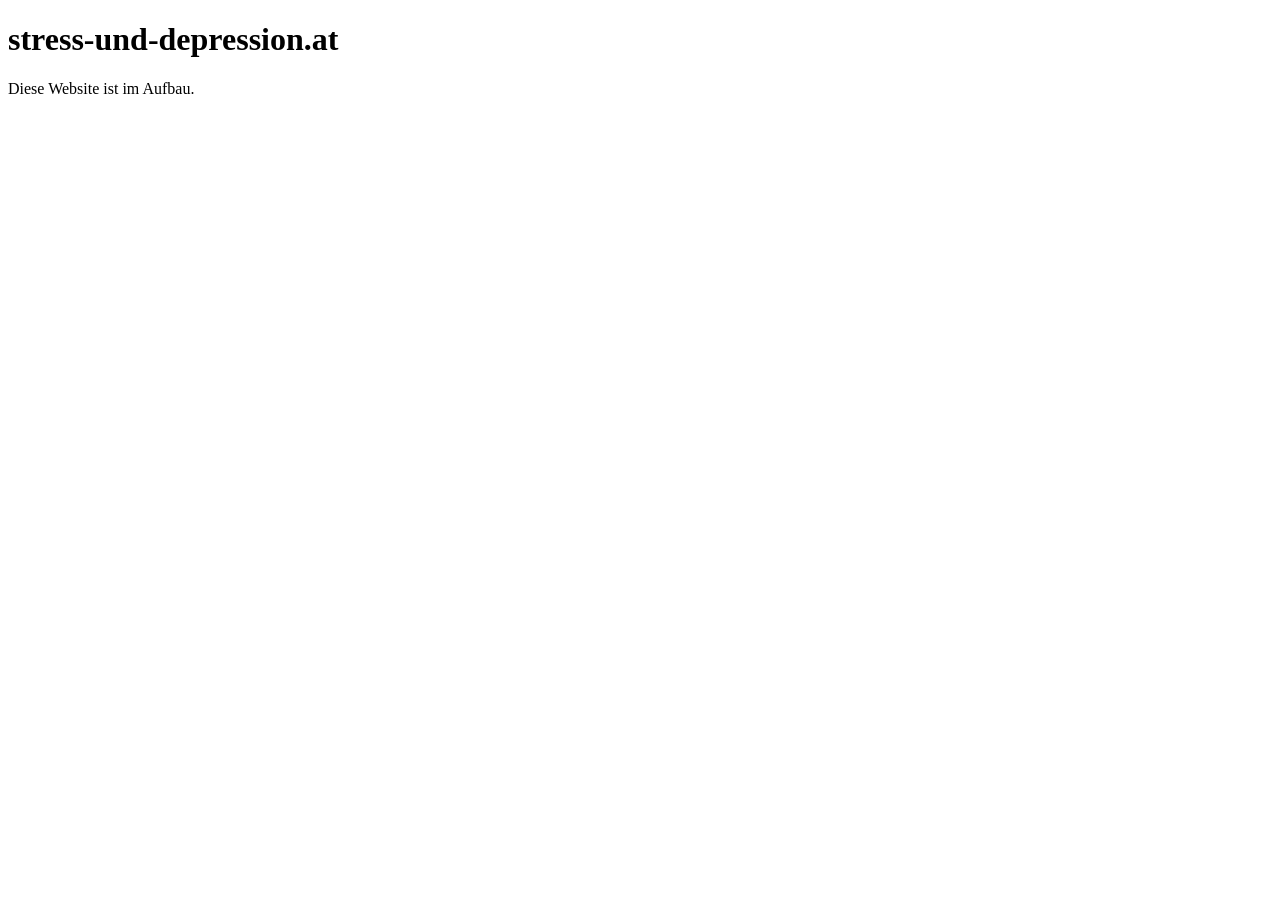
==== public/index.html @ d8fd5ec0 "Add Cloudflare hosting setup like wortfinder.app Worker with static assets on stress-und-depression." ====
<!doctype html>
<html lang="de">
<head>
  <meta charset="utf-8">
  <meta name="viewport" content="width=device-width, initial-scale=1">
  <title>Stress und Depression – Klinisch-psychologische Beratung</title>
  <meta name="robots" content="noindex">
  <link rel="stylesheet" href="/style.css">
</head>
<body>
  <main>
    <h1>stress-und-depression.at</h1>
    <p>Diese Website ist im Aufbau.</p>
  </main>
</body>
</html>
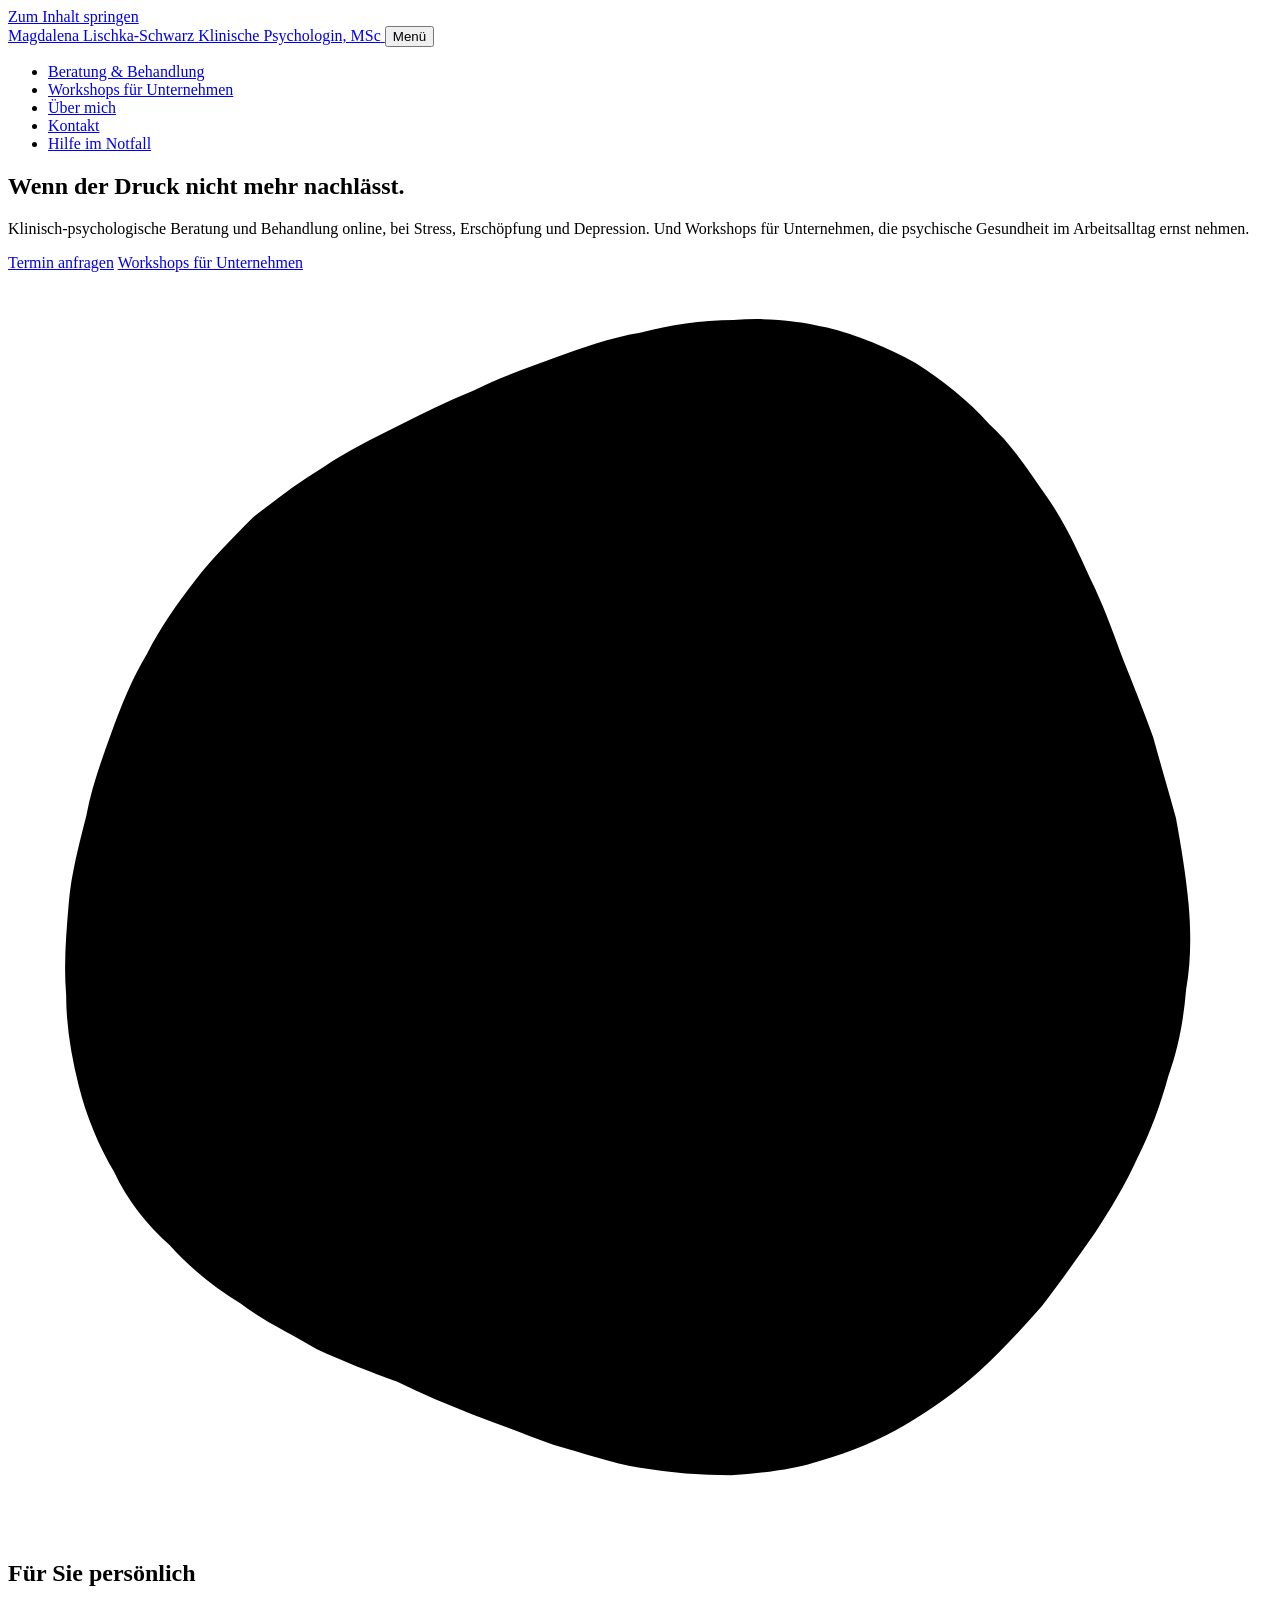
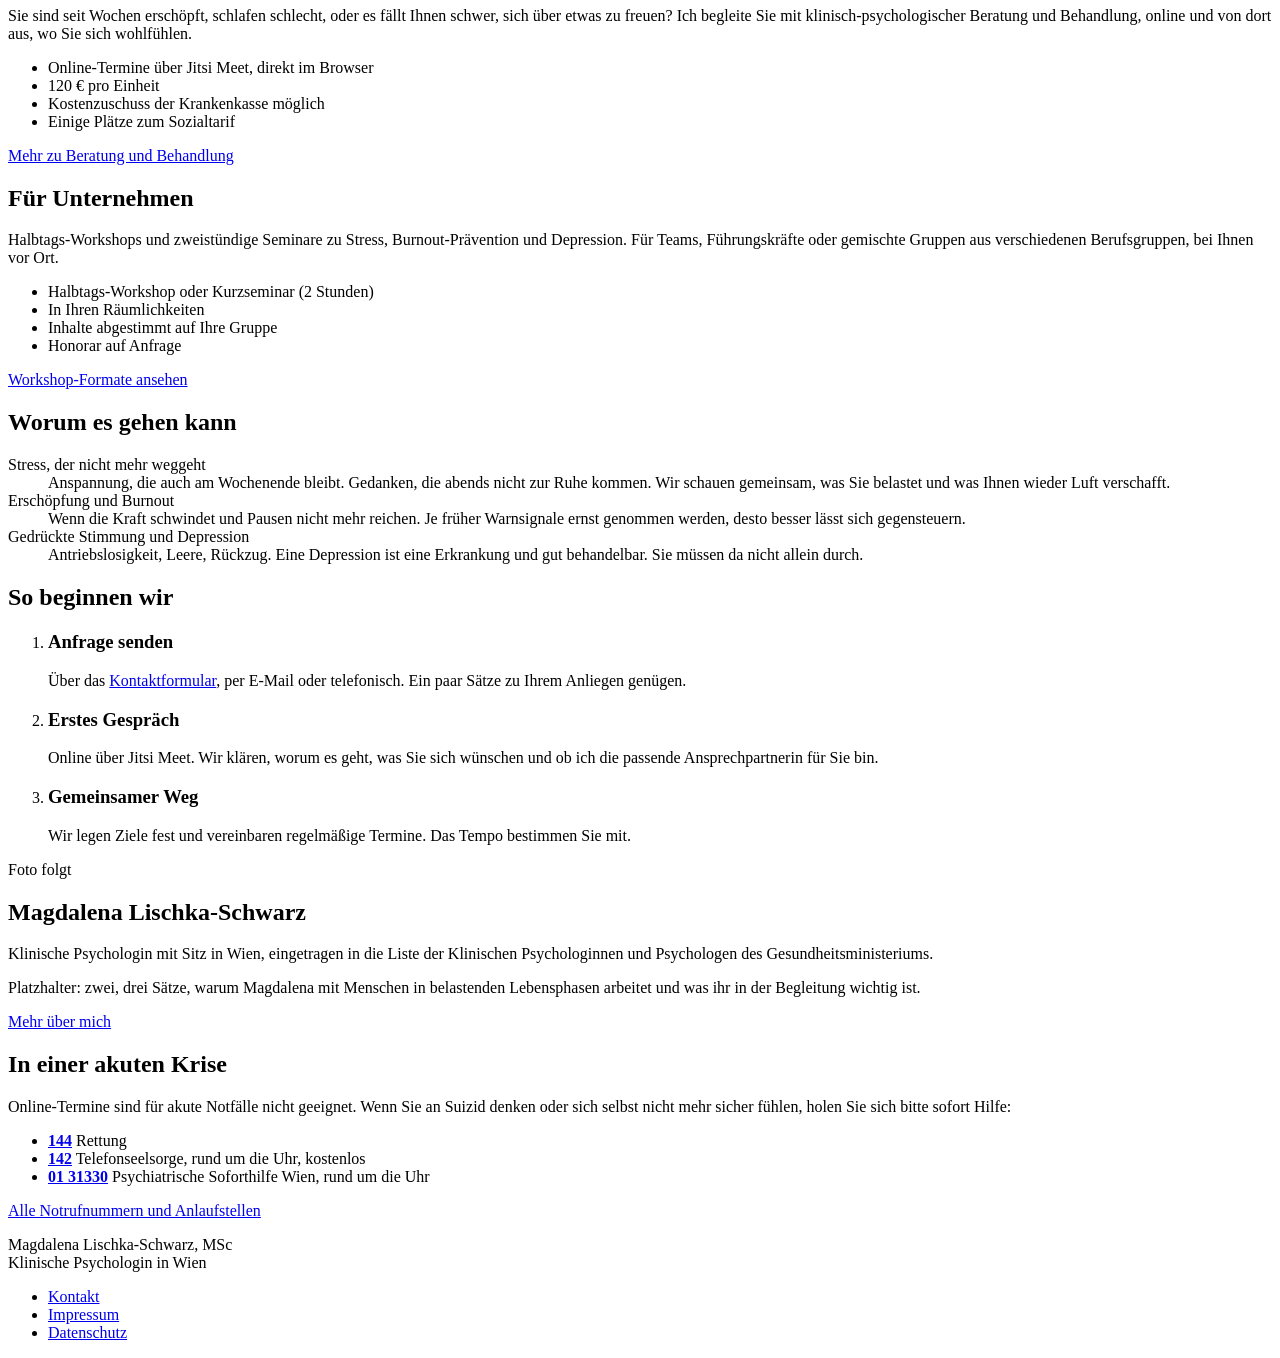
==== commit f7ec97c6: "Erste Demo-Version der Website Startseite, Beratung & Behandlung, Workshops, Über mich, Kontakt (For" ====
--- a/public/index.html
+++ b/public/index.html
@@ -1,16 +1,167 @@
 <!doctype html>
-<html lang="de">
+<html lang="de-AT">
 <head>
   <meta charset="utf-8">
   <meta name="viewport" content="width=device-width, initial-scale=1">
-  <title>Stress und Depression – Klinisch-psychologische Beratung</title>
+  <title>Magdalena Lischka-Schwarz, Klinische Psychologin in Wien</title>
+  <meta name="description" content="Klinisch-psychologische Beratung und Behandlung online bei Stress, Burnout und Depression. Workshops für Unternehmen in Wien.">
   <meta name="robots" content="noindex">
+  <meta name="theme-color" content="#eef2ec">
+  <link rel="preload" href="/fonts/literata.woff2" as="font" type="font/woff2" crossorigin>
+  <link rel="preload" href="/fonts/atkinson-hyperlegible-next.woff2" as="font" type="font/woff2" crossorigin>
   <link rel="stylesheet" href="/style.css">
+  <script src="/site.js"></script>
 </head>
 <body>
-  <main>
-    <h1>stress-und-depression.at</h1>
-    <p>Diese Website ist im Aufbau.</p>
+  <a class="skip" href="#inhalt">Zum Inhalt springen</a>
+  <header class="site-header">
+    <div class="wrap header-inner">
+      <a class="wordmark" href="/" aria-current="page">
+        <span class="wordmark-name">Magdalena Lischka-Schwarz</span>
+        <span class="wordmark-role">Klinische Psychologin, MSc</span>
+      </a>
+      <button class="nav-toggle" type="button" aria-expanded="false" aria-controls="hauptmenue">Menü</button>
+      <nav class="site-nav" id="hauptmenue" aria-label="Hauptmenü">
+        <ul>
+        <li><a href="/beratung-behandlung">Beratung &amp; Behandlung</a></li>
+        <li><a href="/workshops">Workshops für Unternehmen</a></li>
+        <li><a href="/ueber-mich">Über mich</a></li>
+        <li><a href="/kontakt">Kontakt</a></li>
+          <li><a class="nav-notfall" href="/notfall">Hilfe im Notfall</a></li>
+        </ul>
+      </nav>
+    </div>
+  </header>
+  <main id="inhalt">
+
+    <section class="hero">
+      <div class="wrap hero-grid">
+        <div class="hero-text">
+          <h1>Wenn der Druck nicht mehr nachlässt.</h1>
+          <p class="lead">Klinisch-psychologische Beratung und Behandlung online, bei Stress, Erschöpfung und Depression. Und Workshops für Unternehmen, die psychische Gesundheit im Arbeitsalltag ernst nehmen.</p>
+          <div class="actions">
+            <a class="button" href="/kontakt">Termin anfragen</a>
+            <a class="button button-quiet" href="/workshops">Workshops für Unternehmen</a>
+          </div>
+        </div>
+      <svg class="hero-rings" viewBox="0 0 500 500" aria-hidden="true" focusable="false">
+        <circle class="ring-core" cx="250" cy="250" r="26"/>
+        <path class="ring ring-0" d="M285 250C285 252 285 254 284 255C284 257 283 259 282 261C282 262 281 264 280 265C279 267 278 268 277 269C275 271 274 272 273 273C272 274 271 275 269 277C268 278 267 279 265 280C264 281 262 282 261 282C259 283 257 284 255 284C254 285 252 285 250 285C248 285 246 285 245 285C243 284 241 284 239 283C238 283 236 282 234 281C233 280 231 279 230 278C228 277 227 276 226 274C224 273 223 272 222 270C221 269 220 267 220 265C219 264 219 262 218 260C218 259 218 257 218 255C217 253 217 252 217 250C217 248 218 247 218 245C218 243 218 241 218 240C219 238 219 236 220 235C220 233 221 231 222 230C223 228 224 226 225 225C226 224 228 223 229 222C231 221 233 220 234 219C236 218 238 218 239 218C241 217 243 217 245 217C246 216 248 216 250 216C252 216 254 217 255 217C257 217 259 217 260 218C262 218 264 219 265 220C267 221 268 222 270 223C271 224 273 225 274 226C275 227 276 229 277 230C278 232 279 233 280 235C281 236 282 238 283 239C283 241 284 243 284 245C285 246 285 248 285 250Z"/>
+        <path class="ring ring-1" d="M306 250C306 253 306 256 305 259C305 262 304 265 303 267C302 270 301 273 300 276C299 278 297 281 296 283C294 285 292 288 290 290C287 291 285 293 282 295C280 296 277 297 274 298C272 299 269 299 266 300C264 300 261 301 258 301C255 301 253 302 250 302C247 302 245 302 242 302C239 302 236 302 233 302C230 302 227 301 224 300C222 299 219 298 216 296C214 295 211 293 209 291C207 289 205 286 204 284C202 281 201 278 200 276C199 273 198 270 197 267C196 264 196 261 196 259C195 256 195 253 195 250C195 247 196 244 196 241C197 239 197 236 198 233C199 231 201 228 202 226C204 223 205 221 207 219C209 217 210 214 212 212C214 210 216 208 218 206C220 205 223 203 225 201C227 199 230 198 233 197C235 195 238 194 241 194C244 193 247 193 250 193C253 193 256 194 259 194C262 195 264 196 267 198C270 199 272 201 274 202C277 204 279 205 281 207C283 209 286 211 288 212C290 214 292 216 294 218C295 220 297 223 299 225C300 228 302 230 303 233C304 235 305 238 305 241C306 244 306 247 306 250Z"/>
+        <path class="ring ring-2" d="M327 250C327 254 327 258 327 262C326 266 325 270 324 274C323 278 322 282 320 286C318 289 316 293 314 297C312 300 309 303 306 306C303 309 299 311 296 313C292 315 288 317 285 318C281 319 277 320 273 320C269 321 265 321 261 321C257 322 254 322 250 322C246 322 242 322 239 322C235 322 231 322 227 321C223 320 219 320 215 318C211 317 207 315 204 313C201 311 197 308 194 306C192 303 189 299 187 296C185 292 183 289 182 285C180 281 179 277 178 273C177 270 176 266 176 262C175 258 175 254 175 250C175 246 175 242 175 238C176 234 177 230 178 227C180 223 181 219 183 216C185 212 187 209 190 206C192 203 194 200 197 197C200 194 203 192 206 189C209 186 212 184 215 181C218 179 222 177 226 175C229 173 233 172 237 171C242 170 246 170 250 170C254 170 258 171 262 173C266 174 270 176 273 178C277 180 280 182 283 185C287 187 289 189 292 192C295 194 298 197 301 199C303 202 306 205 309 207C311 210 314 213 316 216C318 220 320 223 322 227C323 230 325 234 326 238C327 242 327 246 327 250Z"/>
+        <path class="ring ring-3" d="M350 250C350 255 349 261 348 266C347 271 345 276 343 280C341 285 338 289 335 293C332 298 329 301 326 305C322 309 319 312 316 316C312 319 309 322 305 326C301 329 298 332 294 335C289 338 285 341 280 344C276 346 271 348 266 350C261 351 255 352 250 351C245 351 239 351 234 349C229 348 224 346 220 343C215 341 211 338 206 336C202 333 198 330 194 326C191 323 187 320 184 316C180 313 177 309 174 305C171 301 168 297 166 293C163 289 161 284 160 279C158 275 157 270 156 265C155 260 155 255 155 250C154 245 154 240 155 235C155 230 156 225 156 220C157 214 158 209 160 204C162 199 164 194 167 190C170 185 173 181 177 177C181 173 185 170 190 167C195 165 200 163 205 162C210 160 215 160 220 159C226 159 231 159 236 159C240 159 245 159 250 159C255 159 260 159 264 160C269 160 274 160 279 161C284 162 289 163 293 165C298 167 303 169 307 171C311 174 316 177 319 181C323 184 326 188 329 192C333 196 335 201 338 205C340 210 342 215 344 219C346 224 347 229 348 234C349 240 350 245 350 250Z"/>
+        <path class="ring ring-4" d="M369 250C369 256 368 262 367 269C366 275 365 281 363 287C361 292 358 298 355 304C352 309 348 314 345 319C341 323 336 328 332 332C327 336 322 339 317 342C312 346 307 349 302 352C297 355 292 358 286 361C280 363 275 366 269 368C263 370 256 372 250 372C244 373 237 373 231 372C224 371 218 369 212 367C206 364 201 361 196 357C190 353 186 349 182 344C177 340 174 335 170 330C166 325 163 321 160 316C156 311 153 306 150 301C147 296 144 291 141 285C138 280 136 274 134 268C133 262 131 256 131 250C130 244 131 237 131 231C132 225 134 219 135 213C137 207 139 201 142 195C145 189 148 184 151 178C155 173 159 168 163 163C167 158 172 154 178 150C183 147 189 144 195 141C201 139 207 138 213 137C219 136 226 136 232 136C238 136 244 137 250 138C256 139 261 141 267 142C273 143 278 144 284 145C290 147 295 148 301 149C307 151 313 153 319 155C324 158 330 161 335 165C340 168 345 173 349 178C353 183 357 188 360 194C362 200 364 206 366 212C367 219 368 225 369 231C369 237 369 244 369 250Z"/>
+        <path class="ring ring-5" d="M392 250C392 257 391 265 390 272C389 279 387 287 385 294C382 301 380 308 376 314C373 321 369 328 365 333C360 339 355 345 349 349C344 354 337 358 331 362C325 365 318 368 311 370C305 373 298 375 291 377C284 379 278 381 271 382C264 384 257 386 250 387C243 388 235 389 228 389C221 389 213 389 205 387C198 386 190 384 184 380C177 377 170 372 165 367C159 362 154 356 150 350C145 344 142 337 139 331C135 324 133 318 130 311C128 304 126 298 124 291C122 284 120 278 118 271C117 264 116 257 115 250C115 243 115 236 115 229C116 222 117 214 119 208C121 201 124 194 127 187C130 181 133 174 137 168C141 162 145 156 150 150C155 144 160 139 165 134C171 128 177 123 183 119C190 115 197 112 204 110C212 107 219 106 227 105C235 105 243 106 250 107C257 109 265 112 271 114C278 117 285 121 291 124C297 127 303 131 309 134C315 138 321 141 326 145C332 149 338 152 344 156C349 160 355 165 360 170C366 175 371 180 375 186C379 193 382 199 385 206C388 213 389 220 391 228C392 235 392 243 392 250Z"/>
+        <path class="ring ring-6" d="M409 250C407 258 405 266 403 274C400 282 397 289 394 297C391 304 389 312 385 319C382 326 379 334 376 341C372 349 368 356 364 364C359 371 354 378 348 384C341 390 334 396 327 401C319 405 311 409 302 411C294 414 285 415 276 415C267 416 259 415 250 414C241 412 233 410 225 408C217 406 209 403 201 400C194 397 186 394 179 390C172 386 165 381 158 376C152 371 146 365 141 359C135 353 130 347 126 340C122 333 118 326 114 319C111 312 108 305 105 297C102 290 99 282 96 274C94 267 91 258 89 250C88 242 86 233 86 224C86 215 86 206 88 197C90 189 93 180 97 172C102 165 107 157 114 151C120 145 127 139 134 134C141 129 149 126 157 122C164 118 172 115 180 112C187 109 195 106 203 104C210 101 218 99 226 97C234 95 242 94 250 93C258 92 267 92 275 93C283 94 291 95 299 98C307 100 315 104 323 107C330 111 337 116 344 120C351 125 358 131 364 136C370 142 376 148 381 155C387 161 392 168 396 176C400 183 404 191 406 199C408 207 410 216 410 225C411 233 410 242 409 250Z"/>
+        <path class="ring ring-7" d="M433 250C434 260 436 270 436 279C436 289 435 300 433 309C431 319 427 329 422 338C417 346 411 355 404 362C397 369 389 375 380 380C372 386 363 390 354 394C346 397 337 400 328 403C319 406 311 409 302 411C294 414 285 416 277 418C268 421 259 423 250 424C241 425 232 425 222 425C213 425 204 423 194 421C185 419 176 416 168 412C159 408 151 403 143 398C135 393 127 387 120 380C112 374 105 367 99 360C92 353 86 345 81 336C76 327 72 318 69 309C66 299 64 289 64 280C63 270 64 260 66 250C67 240 71 231 74 222C77 213 81 205 85 197C89 188 94 180 98 173C102 165 106 157 111 149C115 141 120 133 125 125C131 118 136 110 143 103C150 96 157 89 165 84C174 79 183 75 192 72C201 68 211 67 221 66C231 65 240 66 250 67C260 68 269 69 278 72C287 74 296 77 305 80C314 83 323 87 331 91C339 95 348 100 355 105C363 111 370 117 376 124C383 130 389 138 394 146C399 153 403 162 407 170C411 178 415 187 418 196C421 204 424 213 426 222C429 231 431 240 433 250Z"/>
+        <path class="ring ring-8" d="M464 250C466 261 466 273 464 284C463 295 459 306 454 316C450 327 443 336 436 345C430 354 421 361 413 369C405 376 397 382 388 388C380 394 372 400 363 406C354 411 346 416 337 421C328 426 319 430 310 434C300 438 291 441 281 443C271 445 260 447 250 447C240 448 229 447 219 446C209 445 198 443 188 440C178 438 168 434 158 431C148 427 138 423 128 418C119 412 109 406 101 399C92 392 84 384 77 376C70 367 65 357 60 347C56 336 54 325 52 314C50 303 51 292 51 282C52 271 53 260 55 250C57 240 59 230 61 220C63 210 65 200 67 191C70 181 72 171 75 161C78 151 82 141 87 131C92 122 97 112 104 104C111 96 119 88 128 82C136 75 146 70 156 65C166 61 176 58 187 55C197 53 208 51 218 50C229 49 239 48 250 49C261 49 271 50 281 51C292 53 302 55 312 59C322 62 332 67 341 72C350 77 358 84 366 90C374 97 381 105 388 112C394 120 401 128 407 136C413 144 419 152 425 161C430 170 436 178 441 188C447 197 452 207 456 217C460 228 463 239 464 250Z"/>
+        <path class="ring ring-9" d="M467 250C468 261 468 273 466 284C465 296 463 307 459 318C456 329 452 340 447 350C442 361 436 371 430 380C423 390 416 400 409 409C401 418 393 427 384 435C375 443 365 450 355 456C345 462 333 467 322 470C310 474 298 475 286 476C274 476 262 475 250 473C238 471 227 467 216 464C205 460 195 456 184 452C174 448 164 444 154 439C143 435 133 431 122 426C112 420 101 415 92 408C82 402 72 394 64 385C55 377 47 367 42 356C36 346 31 334 28 322C25 310 23 298 23 286C22 274 23 262 24 250C25 238 28 227 31 215C33 204 37 193 41 182C45 171 49 161 55 151C60 141 67 131 74 122C81 113 89 105 97 97C106 90 115 83 125 77C134 71 144 66 154 61C164 56 174 51 184 47C194 42 205 38 216 34C227 30 238 26 250 24C262 21 274 19 287 19C299 18 312 19 324 22C336 25 348 30 359 36C370 43 380 51 388 60C397 68 404 79 411 89C418 99 423 110 428 121C433 131 437 142 441 153C445 163 449 173 453 184C456 195 459 205 462 216C464 227 466 239 467 250Z"/>
+      </svg>
+      </div>
+    </section>
+
+    <section class="paths" aria-label="Angebote">
+      <div class="wrap paths-grid">
+        <article class="path path-private">
+          <h2>Für Sie persönlich</h2>
+          <p>Sie sind seit Wochen erschöpft, schlafen schlecht, oder es fällt Ihnen schwer, sich über etwas zu freuen? Ich begleite Sie mit klinisch-psychologischer Beratung und Behandlung, online und von dort aus, wo Sie sich wohlfühlen.</p>
+          <ul class="facts">
+            <li>Online-Termine über Jitsi Meet, direkt im Browser</li>
+            <li>120&nbsp;€ pro Einheit</li>
+            <li>Kostenzuschuss der Krankenkasse möglich</li>
+            <li>Einige Plätze zum Sozialtarif</li>
+          </ul>
+          <a class="text-link" href="/beratung-behandlung">Mehr zu Beratung und Behandlung</a>
+        </article>
+        <article class="path path-company">
+          <h2>Für Unternehmen</h2>
+          <p>Halbtags-Workshops und zweistündige Seminare zu Stress, Burnout-Prävention und Depression. Für Teams, Führungskräfte oder gemischte Gruppen aus verschiedenen Berufsgruppen, bei Ihnen vor Ort.</p>
+          <ul class="facts">
+            <li>Halbtags-Workshop oder Kurzseminar (2 Stunden)</li>
+            <li>In Ihren Räumlichkeiten</li>
+            <li>Inhalte abgestimmt auf Ihre Gruppe</li>
+            <li>Honorar auf Anfrage</li>
+          </ul>
+          <a class="text-link" href="/workshops">Workshop-Formate ansehen</a>
+        </article>
+      </div>
+    </section>
+
+    <section class="topics">
+      <div class="wrap">
+        <h2>Worum es gehen kann</h2>
+        <dl class="topic-list">
+          <div>
+            <dt>Stress, der nicht mehr weggeht</dt>
+            <dd>Anspannung, die auch am Wochenende bleibt. Gedanken, die abends nicht zur Ruhe kommen. Wir schauen gemeinsam, was Sie belastet und was Ihnen wieder Luft verschafft.</dd>
+          </div>
+          <div>
+            <dt>Erschöpfung und Burnout</dt>
+            <dd>Wenn die Kraft schwindet und Pausen nicht mehr reichen. Je früher Warnsignale ernst genommen werden, desto besser lässt sich gegensteuern.</dd>
+          </div>
+          <div>
+            <dt>Gedrückte Stimmung und Depression</dt>
+            <dd>Antriebslosigkeit, Leere, Rückzug. Eine Depression ist eine Erkrankung und gut behandelbar. Sie müssen da nicht allein durch.</dd>
+          </div>
+        </dl>
+      </div>
+    </section>
+
+    <section class="steps-section">
+      <div class="wrap">
+        <h2>So beginnen wir</h2>
+        <ol class="steps">
+          <li>
+            <h3>Anfrage senden</h3>
+            <p>Über das <a href="/kontakt">Kontaktformular</a>, per E-Mail oder telefonisch. Ein paar Sätze zu Ihrem Anliegen genügen.</p>
+          </li>
+          <li>
+            <h3>Erstes Gespräch</h3>
+            <p>Online über Jitsi Meet. Wir klären, worum es geht, was Sie sich wünschen und ob ich die passende Ansprechpartnerin für Sie bin.</p>
+          </li>
+          <li>
+            <h3>Gemeinsamer Weg</h3>
+            <p>Wir legen Ziele fest und vereinbaren regelmäßige Termine. Das Tempo bestimmen Sie mit.</p>
+          </li>
+        </ol>
+      </div>
+    </section>
+
+    <section class="about-teaser">
+      <div class="wrap about-grid">
+        <div class="portrait" role="img" aria-label="Platzhalter für ein Foto von Magdalena Lischka-Schwarz">
+          <span>Foto folgt</span>
+        </div>
+        <div>
+          <h2>Magdalena Lischka-Schwarz</h2>
+          <p>Klinische Psychologin mit Sitz in Wien, eingetragen in die Liste der Klinischen Psychologinnen und Psychologen des Gesundheitsministeriums.</p>
+          <p><span class="placeholder">Platzhalter: zwei, drei Sätze, warum Magdalena mit Menschen in belastenden Lebensphasen arbeitet und was ihr in der Begleitung wichtig ist.</span></p>
+          <a class="text-link" href="/ueber-mich">Mehr über mich</a>
+        </div>
+      </div>
+    </section>
   </main>
+  <footer class="site-footer">
+    <div class="wrap footer-grid">
+      <section class="crisis" aria-labelledby="krise-titel">
+        <h2 id="krise-titel">In einer akuten Krise</h2>
+        <p>Online-Termine sind für akute Notfälle nicht geeignet. Wenn Sie an Suizid denken oder sich selbst nicht mehr sicher fühlen, holen Sie sich bitte sofort Hilfe:</p>
+        <ul class="crisis-list">
+          <li><a href="tel:144"><strong>144</strong></a> Rettung</li>
+          <li><a href="tel:142"><strong>142</strong></a> Telefonseelsorge, rund um die Uhr, kostenlos</li>
+          <li><a href="tel:+43131330"><strong>01 31330</strong></a> Psychiatrische Soforthilfe Wien, rund um die Uhr</li>
+        </ul>
+        <p><a href="/notfall">Alle Notrufnummern und Anlaufstellen</a></p>
+      </section>
+      <div class="footer-meta">
+        <p class="footer-name">Magdalena Lischka-Schwarz, MSc<br>Klinische Psychologin in Wien</p>
+        <ul class="footer-links">
+          <li><a href="/kontakt">Kontakt</a></li>
+          <li><a href="/impressum">Impressum</a></li>
+          <li><a href="/datenschutz">Datenschutz</a></li>
+        </ul>
+      </div>
+    </div>
+  </footer>
 </body>
 </html>
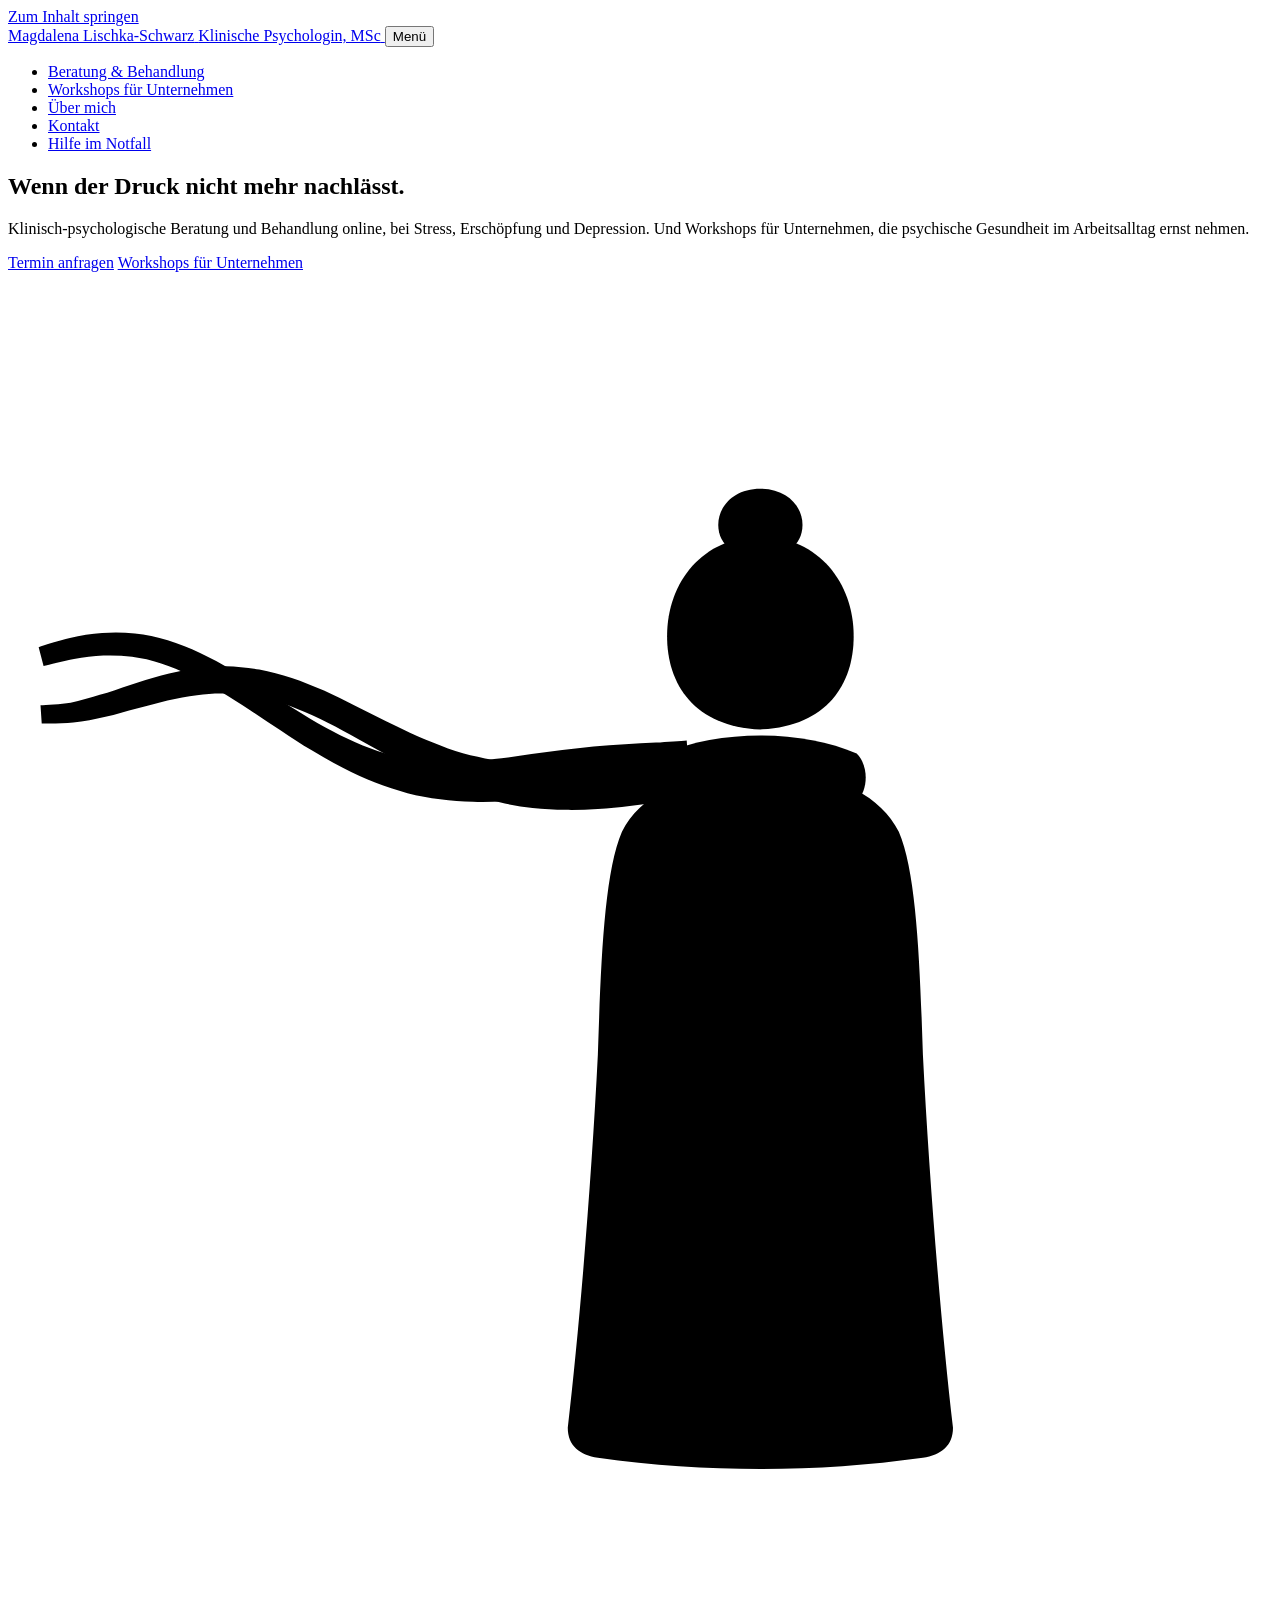
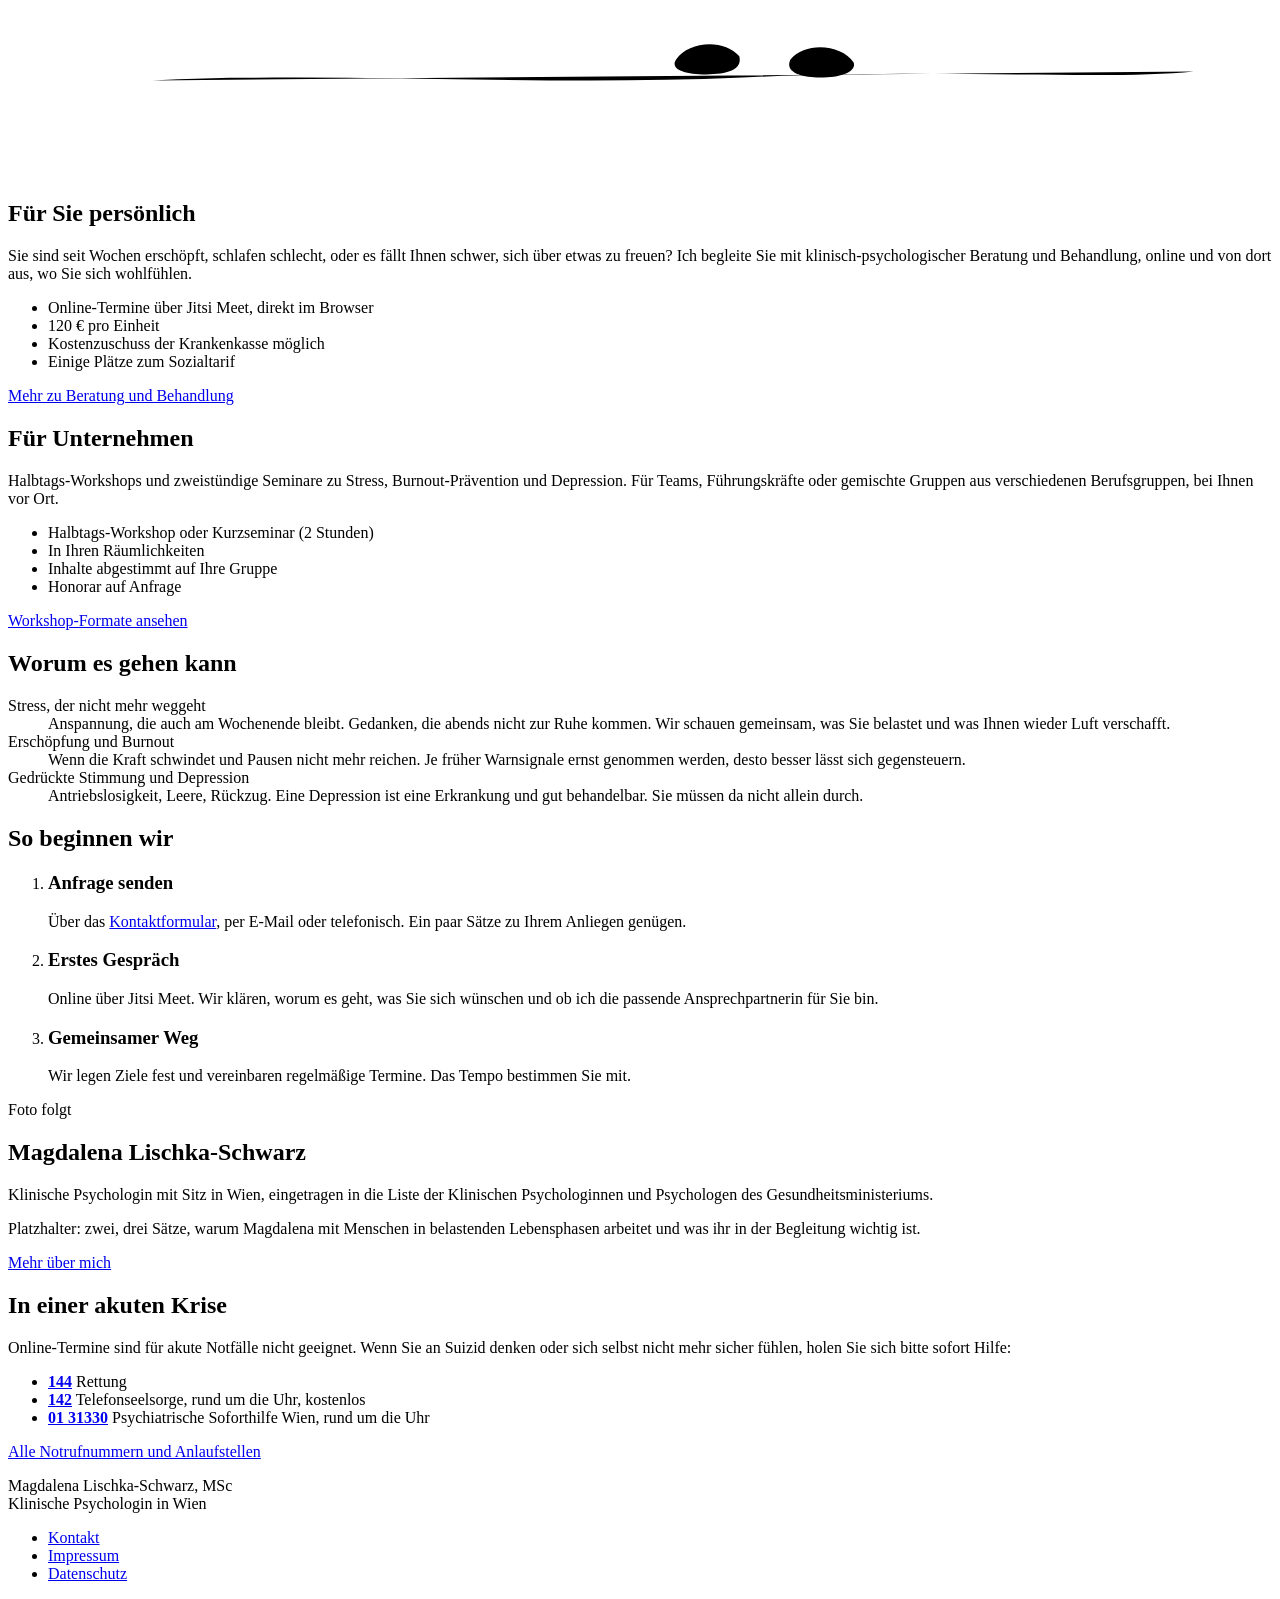
==== commit 87029750: "Startseite: gezeichnete Figur mit wehendem lila Schal statt Kreisen Strichzeichnung von hinten in Sc" ====
--- a/public/index.html
+++ b/public/index.html
@@ -9,6 +9,7 @@
   <meta name="theme-color" content="#eef2ec">
   <link rel="preload" href="/fonts/literata.woff2" as="font" type="font/woff2" crossorigin>
   <link rel="preload" href="/fonts/atkinson-hyperlegible-next.woff2" as="font" type="font/woff2" crossorigin>
+  <link rel="icon" href="/favicon.svg" type="image/svg+xml">
   <link rel="stylesheet" href="/style.css">
   <script src="/site.js"></script>
 </head>
@@ -44,18 +45,35 @@
             <a class="button button-quiet" href="/workshops">Workshops für Unternehmen</a>
           </div>
         </div>
-      <svg class="hero-rings" viewBox="0 0 500 500" aria-hidden="true" focusable="false">
-        <circle class="ring-core" cx="250" cy="250" r="26"/>
-        <path class="ring ring-0" d="M285 250C285 252 285 254 284 255C284 257 283 259 282 261C282 262 281 264 280 265C279 267 278 268 277 269C275 271 274 272 273 273C272 274 271 275 269 277C268 278 267 279 265 280C264 281 262 282 261 282C259 283 257 284 255 284C254 285 252 285 250 285C248 285 246 285 245 285C243 284 241 284 239 283C238 283 236 282 234 281C233 280 231 279 230 278C228 277 227 276 226 274C224 273 223 272 222 270C221 269 220 267 220 265C219 264 219 262 218 260C218 259 218 257 218 255C217 253 217 252 217 250C217 248 218 247 218 245C218 243 218 241 218 240C219 238 219 236 220 235C220 233 221 231 222 230C223 228 224 226 225 225C226 224 228 223 229 222C231 221 233 220 234 219C236 218 238 218 239 218C241 217 243 217 245 217C246 216 248 216 250 216C252 216 254 217 255 217C257 217 259 217 260 218C262 218 264 219 265 220C267 221 268 222 270 223C271 224 273 225 274 226C275 227 276 229 277 230C278 232 279 233 280 235C281 236 282 238 283 239C283 241 284 243 284 245C285 246 285 248 285 250Z"/>
-        <path class="ring ring-1" d="M306 250C306 253 306 256 305 259C305 262 304 265 303 267C302 270 301 273 300 276C299 278 297 281 296 283C294 285 292 288 290 290C287 291 285 293 282 295C280 296 277 297 274 298C272 299 269 299 266 300C264 300 261 301 258 301C255 301 253 302 250 302C247 302 245 302 242 302C239 302 236 302 233 302C230 302 227 301 224 300C222 299 219 298 216 296C214 295 211 293 209 291C207 289 205 286 204 284C202 281 201 278 200 276C199 273 198 270 197 267C196 264 196 261 196 259C195 256 195 253 195 250C195 247 196 244 196 241C197 239 197 236 198 233C199 231 201 228 202 226C204 223 205 221 207 219C209 217 210 214 212 212C214 210 216 208 218 206C220 205 223 203 225 201C227 199 230 198 233 197C235 195 238 194 241 194C244 193 247 193 250 193C253 193 256 194 259 194C262 195 264 196 267 198C270 199 272 201 274 202C277 204 279 205 281 207C283 209 286 211 288 212C290 214 292 216 294 218C295 220 297 223 299 225C300 228 302 230 303 233C304 235 305 238 305 241C306 244 306 247 306 250Z"/>
-        <path class="ring ring-2" d="M327 250C327 254 327 258 327 262C326 266 325 270 324 274C323 278 322 282 320 286C318 289 316 293 314 297C312 300 309 303 306 306C303 309 299 311 296 313C292 315 288 317 285 318C281 319 277 320 273 320C269 321 265 321 261 321C257 322 254 322 250 322C246 322 242 322 239 322C235 322 231 322 227 321C223 320 219 320 215 318C211 317 207 315 204 313C201 311 197 308 194 306C192 303 189 299 187 296C185 292 183 289 182 285C180 281 179 277 178 273C177 270 176 266 176 262C175 258 175 254 175 250C175 246 175 242 175 238C176 234 177 230 178 227C180 223 181 219 183 216C185 212 187 209 190 206C192 203 194 200 197 197C200 194 203 192 206 189C209 186 212 184 215 181C218 179 222 177 226 175C229 173 233 172 237 171C242 170 246 170 250 170C254 170 258 171 262 173C266 174 270 176 273 178C277 180 280 182 283 185C287 187 289 189 292 192C295 194 298 197 301 199C303 202 306 205 309 207C311 210 314 213 316 216C318 220 320 223 322 227C323 230 325 234 326 238C327 242 327 246 327 250Z"/>
-        <path class="ring ring-3" d="M350 250C350 255 349 261 348 266C347 271 345 276 343 280C341 285 338 289 335 293C332 298 329 301 326 305C322 309 319 312 316 316C312 319 309 322 305 326C301 329 298 332 294 335C289 338 285 341 280 344C276 346 271 348 266 350C261 351 255 352 250 351C245 351 239 351 234 349C229 348 224 346 220 343C215 341 211 338 206 336C202 333 198 330 194 326C191 323 187 320 184 316C180 313 177 309 174 305C171 301 168 297 166 293C163 289 161 284 160 279C158 275 157 270 156 265C155 260 155 255 155 250C154 245 154 240 155 235C155 230 156 225 156 220C157 214 158 209 160 204C162 199 164 194 167 190C170 185 173 181 177 177C181 173 185 170 190 167C195 165 200 163 205 162C210 160 215 160 220 159C226 159 231 159 236 159C240 159 245 159 250 159C255 159 260 159 264 160C269 160 274 160 279 161C284 162 289 163 293 165C298 167 303 169 307 171C311 174 316 177 319 181C323 184 326 188 329 192C333 196 335 201 338 205C340 210 342 215 344 219C346 224 347 229 348 234C349 240 350 245 350 250Z"/>
-        <path class="ring ring-4" d="M369 250C369 256 368 262 367 269C366 275 365 281 363 287C361 292 358 298 355 304C352 309 348 314 345 319C341 323 336 328 332 332C327 336 322 339 317 342C312 346 307 349 302 352C297 355 292 358 286 361C280 363 275 366 269 368C263 370 256 372 250 372C244 373 237 373 231 372C224 371 218 369 212 367C206 364 201 361 196 357C190 353 186 349 182 344C177 340 174 335 170 330C166 325 163 321 160 316C156 311 153 306 150 301C147 296 144 291 141 285C138 280 136 274 134 268C133 262 131 256 131 250C130 244 131 237 131 231C132 225 134 219 135 213C137 207 139 201 142 195C145 189 148 184 151 178C155 173 159 168 163 163C167 158 172 154 178 150C183 147 189 144 195 141C201 139 207 138 213 137C219 136 226 136 232 136C238 136 244 137 250 138C256 139 261 141 267 142C273 143 278 144 284 145C290 147 295 148 301 149C307 151 313 153 319 155C324 158 330 161 335 165C340 168 345 173 349 178C353 183 357 188 360 194C362 200 364 206 366 212C367 219 368 225 369 231C369 237 369 244 369 250Z"/>
-        <path class="ring ring-5" d="M392 250C392 257 391 265 390 272C389 279 387 287 385 294C382 301 380 308 376 314C373 321 369 328 365 333C360 339 355 345 349 349C344 354 337 358 331 362C325 365 318 368 311 370C305 373 298 375 291 377C284 379 278 381 271 382C264 384 257 386 250 387C243 388 235 389 228 389C221 389 213 389 205 387C198 386 190 384 184 380C177 377 170 372 165 367C159 362 154 356 150 350C145 344 142 337 139 331C135 324 133 318 130 311C128 304 126 298 124 291C122 284 120 278 118 271C117 264 116 257 115 250C115 243 115 236 115 229C116 222 117 214 119 208C121 201 124 194 127 187C130 181 133 174 137 168C141 162 145 156 150 150C155 144 160 139 165 134C171 128 177 123 183 119C190 115 197 112 204 110C212 107 219 106 227 105C235 105 243 106 250 107C257 109 265 112 271 114C278 117 285 121 291 124C297 127 303 131 309 134C315 138 321 141 326 145C332 149 338 152 344 156C349 160 355 165 360 170C366 175 371 180 375 186C379 193 382 199 385 206C388 213 389 220 391 228C392 235 392 243 392 250Z"/>
-        <path class="ring ring-6" d="M409 250C407 258 405 266 403 274C400 282 397 289 394 297C391 304 389 312 385 319C382 326 379 334 376 341C372 349 368 356 364 364C359 371 354 378 348 384C341 390 334 396 327 401C319 405 311 409 302 411C294 414 285 415 276 415C267 416 259 415 250 414C241 412 233 410 225 408C217 406 209 403 201 400C194 397 186 394 179 390C172 386 165 381 158 376C152 371 146 365 141 359C135 353 130 347 126 340C122 333 118 326 114 319C111 312 108 305 105 297C102 290 99 282 96 274C94 267 91 258 89 250C88 242 86 233 86 224C86 215 86 206 88 197C90 189 93 180 97 172C102 165 107 157 114 151C120 145 127 139 134 134C141 129 149 126 157 122C164 118 172 115 180 112C187 109 195 106 203 104C210 101 218 99 226 97C234 95 242 94 250 93C258 92 267 92 275 93C283 94 291 95 299 98C307 100 315 104 323 107C330 111 337 116 344 120C351 125 358 131 364 136C370 142 376 148 381 155C387 161 392 168 396 176C400 183 404 191 406 199C408 207 410 216 410 225C411 233 410 242 409 250Z"/>
-        <path class="ring ring-7" d="M433 250C434 260 436 270 436 279C436 289 435 300 433 309C431 319 427 329 422 338C417 346 411 355 404 362C397 369 389 375 380 380C372 386 363 390 354 394C346 397 337 400 328 403C319 406 311 409 302 411C294 414 285 416 277 418C268 421 259 423 250 424C241 425 232 425 222 425C213 425 204 423 194 421C185 419 176 416 168 412C159 408 151 403 143 398C135 393 127 387 120 380C112 374 105 367 99 360C92 353 86 345 81 336C76 327 72 318 69 309C66 299 64 289 64 280C63 270 64 260 66 250C67 240 71 231 74 222C77 213 81 205 85 197C89 188 94 180 98 173C102 165 106 157 111 149C115 141 120 133 125 125C131 118 136 110 143 103C150 96 157 89 165 84C174 79 183 75 192 72C201 68 211 67 221 66C231 65 240 66 250 67C260 68 269 69 278 72C287 74 296 77 305 80C314 83 323 87 331 91C339 95 348 100 355 105C363 111 370 117 376 124C383 130 389 138 394 146C399 153 403 162 407 170C411 178 415 187 418 196C421 204 424 213 426 222C429 231 431 240 433 250Z"/>
-        <path class="ring ring-8" d="M464 250C466 261 466 273 464 284C463 295 459 306 454 316C450 327 443 336 436 345C430 354 421 361 413 369C405 376 397 382 388 388C380 394 372 400 363 406C354 411 346 416 337 421C328 426 319 430 310 434C300 438 291 441 281 443C271 445 260 447 250 447C240 448 229 447 219 446C209 445 198 443 188 440C178 438 168 434 158 431C148 427 138 423 128 418C119 412 109 406 101 399C92 392 84 384 77 376C70 367 65 357 60 347C56 336 54 325 52 314C50 303 51 292 51 282C52 271 53 260 55 250C57 240 59 230 61 220C63 210 65 200 67 191C70 181 72 171 75 161C78 151 82 141 87 131C92 122 97 112 104 104C111 96 119 88 128 82C136 75 146 70 156 65C166 61 176 58 187 55C197 53 208 51 218 50C229 49 239 48 250 49C261 49 271 50 281 51C292 53 302 55 312 59C322 62 332 67 341 72C350 77 358 84 366 90C374 97 381 105 388 112C394 120 401 128 407 136C413 144 419 152 425 161C430 170 436 178 441 188C447 197 452 207 456 217C460 228 463 239 464 250Z"/>
-        <path class="ring ring-9" d="M467 250C468 261 468 273 466 284C465 296 463 307 459 318C456 329 452 340 447 350C442 361 436 371 430 380C423 390 416 400 409 409C401 418 393 427 384 435C375 443 365 450 355 456C345 462 333 467 322 470C310 474 298 475 286 476C274 476 262 475 250 473C238 471 227 467 216 464C205 460 195 456 184 452C174 448 164 444 154 439C143 435 133 431 122 426C112 420 101 415 92 408C82 402 72 394 64 385C55 377 47 367 42 356C36 346 31 334 28 322C25 310 23 298 23 286C22 274 23 262 24 250C25 238 28 227 31 215C33 204 37 193 41 182C45 171 49 161 55 151C60 141 67 131 74 122C81 113 89 105 97 97C106 90 115 83 125 77C134 71 144 66 154 61C164 56 174 51 184 47C194 42 205 38 216 34C227 30 238 26 250 24C262 21 274 19 287 19C299 18 312 19 324 22C336 25 348 30 359 36C370 43 380 51 388 60C397 68 404 79 411 89C418 99 423 110 428 121C433 131 437 142 441 153C445 163 449 173 453 184C456 195 459 205 462 216C464 227 466 239 467 250Z"/>
+      <svg class="hero-figure" viewBox="0 0 420 500" aria-hidden="true" focusable="false">
+        <g class="wind" fill="none">
+          <path d="M40 92c38-6 70-4 104 4"/>
+          <path d="M18 238c30-5 58-3 84 3"/>
+          <path d="M300 70c26-4 50-3 74 2"/>
+        </g>
+        <g>
+          <path class="ground" d="M48 468c62-3 128 2 196-1s122 1 150-2"/>
+          <!-- Beine und Schuhe -->
+          <path class="line" d="M236 386l-3 76M266 386l3 76"/>
+          <path class="ink" d="M222 461c4-6 16-7 21-1 1 4-3 6-11 6s-12-2-10-5zM260 461c5-6 17-5 21 1 1 3-4 5-11 5s-12-2-10-6z"/>
+          <!-- Mantel -->
+          <path class="line coat" d="M238 166C224 168 210 174 204 186C198 200 197 230 196 260C194 300 190 350 186 384C186 390 190 393 196 394C232 399 268 399 304 394C310 393 314 390 314 384C310 350 306 300 304 260C303 230 302 200 296 186C290 174 276 168 262 166Z"/>
+          <!-- Arme, Hände in den Taschen -->
+          <path class="line" d="M208 198c-2 34-1 70 4 104M292 198c2 34 1 70-4 104"/>
+          <path class="line thin" d="M250 182l1 205"/>
+          <!-- Kopf von hinten, Haare -->
+          <path class="line" d="M240 152l1 14M260 152l-1 14"/>
+          <path class="ink" d="M250 88c-19 0-31 15-31 33 0 16 9 30 31 31 22-1 31-15 31-31 0-18-12-33-31-33z"/>
+          <path class="ink" d="M250 72c-9 0-14 6-14 12 0 7 6 11 14 11s14-4 14-11c0-6-5-12-14-12z"/>
+          <path class="hair-line" d="M236 104c6 10 8 26 6 40M252 98c2 14 2 32-1 50M266 104c-4 12-5 26-2 38"/>
+        </g>
+        <!-- Schal: um den Hals gewickelt, langes Ende weht im Wind -->
+        <path class="scarf scarf-wrap" d="M218 160c18-8 46-8 64 0 4 4 4 12 0 16-18 7-46 7-64 0-4-4-4-12 0-16z"/>
+        <path class="scarf scarf-still" d="M224.6 157.6C222.9 157.9 217.9 158.8 214.5 159.3C211.1 159.8 207.8 160.3 204.5 160.8C201.2 161.2 197.8 161.7 194.6 162.1C191.3 162.5 188.1 162.8 184.9 163.0C181.7 163.2 178.5 163.4 175.3 163.3C172.1 163.3 169.0 163.2 165.8 162.8C162.6 162.4 159.3 161.9 156.1 161.1C152.8 160.4 149.5 159.4 146.2 158.3C142.9 157.1 139.5 155.7 136.1 154.3C132.7 152.8 129.3 151.1 125.8 149.4C122.4 147.7 118.9 145.9 115.5 144.2C112.0 142.4 108.5 140.7 105.0 139.1C101.4 137.6 97.9 136.1 94.3 134.9C90.7 133.8 87.1 132.8 83.5 132.1C79.8 131.5 76.1 131.1 72.5 131.0C68.9 131.0 65.2 131.3 61.6 131.8C58.0 132.3 54.4 133.1 50.9 134.1C47.4 135.0 44.0 136.2 40.6 137.2C37.2 138.3 33.8 139.6 30.5 140.5C27.2 141.5 24.1 142.5 20.8 143.1C17.5 143.6 12.5 143.9 10.8 144.0L11.2 150.0C12.9 150.0 18.2 150.1 21.7 149.7C25.2 149.4 28.9 148.6 32.4 147.8C35.9 147.0 39.4 145.9 42.8 145.0C46.3 144.2 49.6 143.2 53.0 142.4C56.3 141.7 59.5 141.0 62.8 140.6C66.0 140.2 69.2 140.0 72.4 140.1C75.5 140.1 78.7 140.4 81.9 141.0C85.1 141.6 88.3 142.4 91.5 143.5C94.7 144.6 98.0 145.9 101.3 147.4C104.6 148.9 107.9 150.6 111.3 152.4C114.6 154.1 118.0 156.1 121.4 158.0C124.8 159.8 128.2 161.8 131.6 163.6C135.1 165.4 138.5 167.2 142.0 168.8C145.5 170.3 149.0 171.8 152.6 173.1C156.2 174.3 159.8 175.4 163.4 176.2C167.0 177.1 170.7 177.7 174.3 178.1C178.0 178.5 181.6 178.7 185.2 178.7C188.8 178.8 192.4 178.6 196.0 178.4C199.6 178.2 203.1 177.8 206.6 177.4C210.1 177.0 213.6 176.5 217.0 176.0C220.5 175.5 225.6 174.7 227.4 174.4Z"/>
+        <path class="scarf scarf-moving" d="M224.6 157.6C222.9 157.9 217.9 158.8 214.5 159.3C211.1 159.8 207.8 160.3 204.5 160.8C201.2 161.2 197.8 161.7 194.6 162.1C191.3 162.5 188.1 162.8 184.9 163.0C181.7 163.2 178.5 163.4 175.3 163.3C172.1 163.3 169.0 163.2 165.8 162.8C162.6 162.4 159.3 161.9 156.1 161.1C152.8 160.4 149.5 159.4 146.2 158.3C142.9 157.1 139.5 155.7 136.1 154.3C132.7 152.8 129.3 151.1 125.8 149.4C122.4 147.7 118.9 145.9 115.5 144.2C112.0 142.4 108.5 140.7 105.0 139.1C101.4 137.6 97.9 136.1 94.3 134.9C90.7 133.8 87.1 132.8 83.5 132.1C79.8 131.5 76.1 131.1 72.5 131.0C68.9 131.0 65.2 131.3 61.6 131.8C58.0 132.3 54.4 133.1 50.9 134.1C47.4 135.0 44.0 136.2 40.6 137.2C37.2 138.3 33.8 139.6 30.5 140.5C27.2 141.5 24.1 142.5 20.8 143.1C17.5 143.6 12.5 143.9 10.8 144.0L11.2 150.0C12.9 150.0 18.2 150.1 21.7 149.7C25.2 149.4 28.9 148.6 32.4 147.8C35.9 147.0 39.4 145.9 42.8 145.0C46.3 144.2 49.6 143.2 53.0 142.4C56.3 141.7 59.5 141.0 62.8 140.6C66.0 140.2 69.2 140.0 72.4 140.1C75.5 140.1 78.7 140.4 81.9 141.0C85.1 141.6 88.3 142.4 91.5 143.5C94.7 144.6 98.0 145.9 101.3 147.4C104.6 148.9 107.9 150.6 111.3 152.4C114.6 154.1 118.0 156.1 121.4 158.0C124.8 159.8 128.2 161.8 131.6 163.6C135.1 165.4 138.5 167.2 142.0 168.8C145.5 170.3 149.0 171.8 152.6 173.1C156.2 174.3 159.8 175.4 163.4 176.2C167.0 177.1 170.7 177.7 174.3 178.1C178.0 178.5 181.6 178.7 185.2 178.7C188.8 178.8 192.4 178.6 196.0 178.4C199.6 178.2 203.1 177.8 206.6 177.4C210.1 177.0 213.6 176.5 217.0 176.0C220.5 175.5 225.6 174.7 227.4 174.4Z">
+          <animate attributeName="d" dur="7s" repeatCount="indefinite" values="M224.6 157.6C222.9 157.9 217.9 158.8 214.5 159.3C211.1 159.8 207.8 160.3 204.5 160.8C201.2 161.2 197.8 161.7 194.6 162.1C191.3 162.5 188.1 162.8 184.9 163.0C181.7 163.2 178.5 163.4 175.3 163.3C172.1 163.3 169.0 163.2 165.8 162.8C162.6 162.4 159.3 161.9 156.1 161.1C152.8 160.4 149.5 159.4 146.2 158.3C142.9 157.1 139.5 155.7 136.1 154.3C132.7 152.8 129.3 151.1 125.8 149.4C122.4 147.7 118.9 145.9 115.5 144.2C112.0 142.4 108.5 140.7 105.0 139.1C101.4 137.6 97.9 136.1 94.3 134.9C90.7 133.8 87.1 132.8 83.5 132.1C79.8 131.5 76.1 131.1 72.5 131.0C68.9 131.0 65.2 131.3 61.6 131.8C58.0 132.3 54.4 133.1 50.9 134.1C47.4 135.0 44.0 136.2 40.6 137.2C37.2 138.3 33.8 139.6 30.5 140.5C27.2 141.5 24.1 142.5 20.8 143.1C17.5 143.6 12.5 143.9 10.8 144.0L11.2 150.0C12.9 150.0 18.2 150.1 21.7 149.7C25.2 149.4 28.9 148.6 32.4 147.8C35.9 147.0 39.4 145.9 42.8 145.0C46.3 144.2 49.6 143.2 53.0 142.4C56.3 141.7 59.5 141.0 62.8 140.6C66.0 140.2 69.2 140.0 72.4 140.1C75.5 140.1 78.7 140.4 81.9 141.0C85.1 141.6 88.3 142.4 91.5 143.5C94.7 144.6 98.0 145.9 101.3 147.4C104.6 148.9 107.9 150.6 111.3 152.4C114.6 154.1 118.0 156.1 121.4 158.0C124.8 159.8 128.2 161.8 131.6 163.6C135.1 165.4 138.5 167.2 142.0 168.8C145.5 170.3 149.0 171.8 152.6 173.1C156.2 174.3 159.8 175.4 163.4 176.2C167.0 177.1 170.7 177.7 174.3 178.1C178.0 178.5 181.6 178.7 185.2 178.7C188.8 178.8 192.4 178.6 196.0 178.4C199.6 178.2 203.1 177.8 206.6 177.4C210.1 177.0 213.6 176.5 217.0 176.0C220.5 175.5 225.6 174.7 227.4 174.4Z;M225.1 156.0C223.4 156.2 218.3 156.8 214.9 157.2C211.5 157.5 208.0 157.9 204.6 158.3C201.1 158.7 197.7 159.1 194.3 159.6C190.9 160.1 187.5 160.6 184.1 161.0C180.8 161.5 177.5 162.0 174.2 162.4C170.9 162.8 167.7 163.2 164.5 163.4C161.3 163.5 158.1 163.7 155.0 163.5C151.8 163.4 148.6 163.2 145.4 162.7C142.2 162.1 139.0 161.4 135.7 160.4C132.4 159.5 129.1 158.2 125.8 156.8C122.4 155.4 119.1 153.6 115.7 151.8C112.3 150.0 108.9 147.9 105.4 145.9C102.0 143.9 98.6 141.7 95.1 139.6C91.6 137.6 88.2 135.5 84.6 133.6C81.1 131.8 77.6 130.0 74.0 128.6C70.4 127.1 66.8 125.9 63.1 125.1C59.5 124.3 55.8 123.8 52.1 123.6C48.5 123.5 44.8 123.8 41.2 124.3C37.6 124.8 34.0 125.8 30.5 126.8C27.0 127.7 23.6 129.1 20.2 130.3C16.7 131.5 11.7 133.4 10.0 134.1L12.0 140.1C13.7 139.6 18.9 138.0 22.3 137.0C25.7 136.0 29.1 134.9 32.4 134.2C35.8 133.4 39.0 132.7 42.2 132.3C45.5 132.0 48.6 131.8 51.8 132.0C54.9 132.2 58.1 132.6 61.2 133.4C64.4 134.1 67.6 135.2 70.9 136.5C74.1 137.7 77.4 139.4 80.7 141.1C84.0 142.9 87.3 144.9 90.7 146.9C94.1 149.0 97.4 151.2 100.8 153.4C104.2 155.6 107.7 157.8 111.1 159.9C114.5 161.9 118.0 164.0 121.5 165.8C125.0 167.6 128.5 169.3 132.0 170.8C135.6 172.2 139.2 173.4 142.8 174.4C146.4 175.4 150.1 176.2 153.7 176.7C157.3 177.2 161.0 177.5 164.6 177.6C168.3 177.8 171.9 177.6 175.4 177.5C179.0 177.3 182.5 177.0 186.0 176.6C189.5 176.3 192.9 175.8 196.3 175.4C199.7 175.0 203.1 174.5 206.5 174.1C209.9 173.7 213.2 173.3 216.6 172.9C220.1 172.5 225.2 172.0 226.9 171.8Z;M225.8 155.4C224.1 155.5 219.0 155.7 215.6 155.8C212.2 155.9 208.7 155.9 205.3 156.0C201.8 156.1 198.3 156.2 194.7 156.4C191.2 156.7 187.7 157.0 184.2 157.4C180.7 157.7 177.3 158.2 173.8 158.7C170.4 159.3 167.0 159.9 163.7 160.4C160.3 160.9 157.0 161.5 153.7 161.9C150.5 162.3 147.3 162.8 144.1 162.9C140.9 163.1 137.7 163.2 134.5 163.0C131.3 162.9 128.2 162.5 124.9 161.9C121.7 161.2 118.5 160.3 115.2 159.1C111.9 157.9 108.6 156.4 105.3 154.7C101.9 153.0 98.6 151.0 95.2 148.8C91.8 146.7 88.4 144.3 85.0 141.9C81.6 139.5 78.2 136.9 74.7 134.6C71.3 132.2 67.8 129.7 64.3 127.5C60.8 125.4 57.2 123.3 53.7 121.6C50.1 119.9 46.4 118.5 42.8 117.5C39.1 116.5 35.4 115.8 31.8 115.6C28.1 115.3 24.4 115.6 20.8 116.1C17.2 116.6 12.1 118.2 10.3 118.6L11.7 125.1C13.4 124.8 18.4 123.5 21.7 123.2C24.9 122.9 28.0 122.8 31.2 123.1C34.3 123.4 37.5 124.1 40.6 125.0C43.8 125.9 47.0 127.2 50.3 128.8C53.5 130.3 56.8 132.3 60.1 134.3C63.4 136.4 66.8 138.7 70.2 141.1C73.5 143.5 76.9 146.0 80.3 148.5C83.7 150.9 87.2 153.5 90.6 155.8C94.1 158.2 97.5 160.5 101.0 162.5C104.5 164.5 108.0 166.4 111.6 168.0C115.1 169.6 118.7 171.0 122.3 172.1C125.9 173.2 129.6 174.1 133.2 174.7C136.8 175.3 140.5 175.6 144.1 175.7C147.7 175.9 151.4 175.8 154.9 175.6C158.5 175.5 162.0 175.1 165.5 174.8C169.0 174.4 172.4 174.0 175.8 173.6C179.2 173.2 182.5 172.8 185.9 172.4C189.2 172.1 192.5 171.7 195.8 171.5C199.1 171.2 202.4 171.0 205.8 170.9C209.1 170.8 212.5 170.7 215.9 170.7C219.3 170.6 224.5 170.6 226.2 170.6Z;M226.4 156.4C224.7 156.4 219.6 156.4 216.3 156.2C212.9 156.1 209.5 155.7 206.1 155.4C202.6 155.2 199.2 154.8 195.7 154.6C192.2 154.4 188.6 154.2 185.1 154.2C181.5 154.2 178.0 154.2 174.4 154.4C170.9 154.6 167.3 155.0 163.8 155.4C160.3 155.8 156.8 156.4 153.4 157.0C149.9 157.5 146.5 158.2 143.2 158.9C139.8 159.5 136.5 160.1 133.3 160.6C130.0 161.1 126.8 161.6 123.6 161.8C120.4 162.0 117.2 162.1 114.0 161.8C110.8 161.6 107.6 161.2 104.4 160.4C101.2 159.6 98.0 158.5 94.7 157.2C91.4 155.8 88.1 154.0 84.8 152.1C81.4 150.1 78.1 147.8 74.7 145.3C71.3 142.9 67.9 140.1 64.5 137.4C61.1 134.7 57.7 131.7 54.3 129.0C50.8 126.3 47.4 123.5 43.9 121.0C40.4 118.5 36.8 116.1 33.3 114.2C29.7 112.2 26.0 110.5 22.4 109.3C18.8 108.0 13.5 107.3 11.8 106.9L10.2 113.4C11.9 113.9 16.8 114.8 20.1 115.9C23.3 117.1 26.4 118.7 29.7 120.5C32.9 122.4 36.2 124.6 39.6 127.0C42.9 129.4 46.3 132.1 49.6 134.8C53.0 137.5 56.4 140.4 59.8 143.2C63.3 146.0 66.7 148.8 70.2 151.4C73.6 154.0 77.1 156.6 80.6 158.8C84.1 161.1 87.6 163.2 91.1 164.9C94.7 166.7 98.3 168.1 101.9 169.3C105.5 170.5 109.1 171.4 112.7 172.0C116.4 172.6 120.0 172.9 123.7 173.1C127.3 173.2 130.9 173.1 134.5 172.9C138.0 172.7 141.6 172.3 145.0 172.0C148.5 171.6 151.9 171.1 155.3 170.7C158.7 170.3 162.0 169.9 165.3 169.6C168.7 169.3 171.9 169.0 175.2 168.8C178.5 168.6 181.7 168.5 185.0 168.5C188.3 168.5 191.6 168.6 194.9 168.8C198.2 168.9 201.6 169.2 205.0 169.5C208.4 169.7 211.8 170.1 215.3 170.4C218.7 170.7 223.9 171.2 225.6 171.4Z;M226.6 158.3C224.9 158.3 219.8 158.4 216.5 158.2C213.2 158.0 209.9 157.6 206.6 157.1C203.2 156.7 199.8 156.1 196.4 155.5C193.0 154.9 189.5 154.2 186.1 153.7C182.6 153.2 179.1 152.6 175.5 152.2C172.0 151.8 168.4 151.5 164.8 151.3C161.2 151.2 157.6 151.2 154.0 151.4C150.5 151.6 146.9 152.0 143.3 152.5C139.8 152.9 136.3 153.6 132.9 154.3C129.4 154.9 126.0 155.8 122.7 156.5C119.3 157.2 116.0 157.9 112.7 158.5C109.5 159.0 106.3 159.6 103.0 159.8C99.8 160.0 96.7 160.1 93.5 159.9C90.3 159.6 87.1 159.1 83.9 158.2C80.6 157.4 77.4 156.2 74.1 154.6C70.9 153.0 67.5 151.1 64.2 148.9C60.9 146.7 57.5 144.1 54.2 141.3C50.8 138.6 47.4 135.5 44.0 132.4C40.6 129.4 37.2 126.1 33.8 123.0C30.3 120.0 26.8 116.8 23.4 114.0C19.9 111.2 14.7 107.6 13.0 106.3L9.0 111.6C10.7 112.9 15.7 116.5 19.1 119.3C22.5 122.0 25.8 125.1 29.2 128.2C32.6 131.2 36.0 134.5 39.4 137.6C42.8 140.7 46.3 143.9 49.7 146.7C53.2 149.6 56.7 152.4 60.2 154.8C63.7 157.3 67.2 159.5 70.7 161.4C74.3 163.2 77.9 164.8 81.5 166.0C85.1 167.3 88.7 168.1 92.3 168.8C96.0 169.4 99.6 169.6 103.2 169.7C106.9 169.8 110.5 169.6 114.0 169.3C117.6 169.1 121.1 168.6 124.6 168.2C128.1 167.8 131.5 167.3 134.9 166.8C138.2 166.4 141.6 166.0 144.8 165.7C148.1 165.4 151.4 165.2 154.6 165.0C157.9 164.9 161.1 164.9 164.3 165.0C167.6 165.1 170.8 165.4 174.1 165.7C177.4 166.0 180.7 166.5 184.0 167.0C187.4 167.5 190.8 168.1 194.2 168.6C197.6 169.2 201.0 169.9 204.5 170.5C208.0 171.1 211.5 171.8 215.0 172.3C218.5 172.8 223.7 173.4 225.4 173.7Z;M226.2 160.0C224.5 160.1 219.5 160.6 216.3 160.6C213.0 160.6 209.8 160.4 206.5 160.0C203.3 159.7 200.0 159.1 196.6 158.5C193.3 157.9 190.0 157.0 186.6 156.2C183.2 155.4 179.8 154.4 176.4 153.6C172.9 152.7 169.5 151.7 166.0 150.9C162.4 150.1 158.9 149.3 155.3 148.8C151.8 148.2 148.1 147.8 144.5 147.6C140.9 147.4 137.3 147.3 133.7 147.5C130.0 147.7 126.4 148.1 122.9 148.6C119.3 149.2 115.8 149.9 112.4 150.7C108.9 151.4 105.5 152.4 102.2 153.2C98.8 154.0 95.5 154.9 92.2 155.5C88.9 156.1 85.7 156.7 82.5 157.0C79.3 157.3 76.1 157.4 72.9 157.1C69.7 156.9 66.5 156.4 63.3 155.4C60.1 154.5 56.8 153.2 53.6 151.5C50.3 149.8 47.0 147.6 43.7 145.2C40.3 142.8 37.0 139.9 33.6 136.9C30.3 133.9 26.9 130.5 23.5 127.1C20.1 123.8 15.0 118.5 13.2 116.7L8.8 121.1C10.5 122.9 15.6 128.2 19.0 131.6C22.4 135.1 25.9 138.5 29.3 141.7C32.8 144.8 36.3 147.9 39.8 150.5C43.3 153.1 46.8 155.5 50.3 157.4C53.9 159.4 57.5 161.0 61.1 162.3C64.7 163.5 68.3 164.4 72.0 164.9C75.6 165.5 79.2 165.6 82.8 165.6C86.4 165.7 90.0 165.3 93.6 165.0C97.1 164.6 100.7 164.0 104.1 163.5C107.6 163.0 111.0 162.4 114.4 162.0C117.8 161.5 121.1 161.1 124.3 160.8C127.6 160.5 130.8 160.3 134.1 160.2C137.3 160.2 140.5 160.3 143.7 160.5C146.9 160.8 150.1 161.1 153.3 161.6C156.6 162.1 159.9 162.8 163.2 163.5C166.5 164.2 169.9 165.0 173.3 165.9C176.6 166.7 180.1 167.7 183.5 168.5C187.0 169.4 190.4 170.3 193.9 171.2C197.4 172.0 201.0 172.8 204.5 173.4C208.1 174.1 211.7 174.7 215.3 175.2C218.8 175.6 224.0 176.1 225.8 176.2Z;M225.4 160.4C223.8 160.6 218.8 161.6 215.6 161.9C212.3 162.3 209.2 162.5 206.0 162.4C202.8 162.4 199.5 162.3 196.3 161.9C193.0 161.6 189.8 161.0 186.5 160.3C183.2 159.6 179.9 158.7 176.6 157.7C173.2 156.7 169.9 155.5 166.5 154.4C163.1 153.2 159.7 152.0 156.3 150.8C152.8 149.6 149.3 148.4 145.8 147.3C142.3 146.3 138.7 145.3 135.1 144.6C131.5 143.9 127.9 143.3 124.2 143.0C120.6 142.7 116.9 142.6 113.3 142.8C109.6 142.9 106.0 143.4 102.5 144.0C98.9 144.5 95.4 145.4 91.9 146.2C88.4 147.1 85.0 148.1 81.7 149.0C78.3 149.9 75.0 150.9 71.7 151.6C68.4 152.4 65.2 153.1 61.9 153.4C58.7 153.7 55.5 153.9 52.3 153.7C49.1 153.4 45.9 152.9 42.7 151.9C39.5 150.9 36.3 149.5 33.0 147.7C29.7 145.9 26.4 143.7 23.1 141.0C19.8 138.4 14.7 133.5 13.0 132.0L9.0 136.4C10.8 137.9 15.9 142.9 19.4 145.7C22.9 148.5 26.4 151.0 30.0 153.1C33.5 155.1 37.1 156.7 40.7 158.0C44.3 159.2 48.0 160.0 51.6 160.5C55.2 161.0 58.8 161.0 62.4 160.9C66.0 160.8 69.6 160.3 73.2 159.8C76.7 159.3 80.2 158.6 83.7 158.0C87.1 157.4 90.5 156.7 93.9 156.2C97.3 155.7 100.6 155.2 103.8 154.9C107.1 154.6 110.3 154.4 113.5 154.5C116.7 154.5 119.8 154.7 123.0 155.1C126.2 155.4 129.4 156.0 132.6 156.7C135.8 157.4 139.1 158.2 142.4 159.2C145.7 160.1 149.0 161.2 152.4 162.3C155.8 163.5 159.2 164.7 162.6 165.8C166.1 167.0 169.6 168.2 173.1 169.3C176.6 170.4 180.1 171.4 183.6 172.4C187.2 173.3 190.7 174.1 194.3 174.8C197.9 175.5 201.5 176.1 205.1 176.5C208.7 176.9 212.4 177.2 215.9 177.4C219.5 177.6 224.8 177.6 226.6 177.6Z;M224.7 159.1C223.1 159.4 218.1 160.7 214.8 161.4C211.6 162.0 208.4 162.6 205.2 163.0C201.9 163.4 198.7 163.7 195.5 163.8C192.3 163.9 189.1 163.9 185.8 163.6C182.6 163.3 179.4 162.9 176.1 162.2C172.9 161.6 169.6 160.7 166.3 159.7C163.0 158.7 159.8 157.5 156.4 156.2C153.1 154.8 149.8 153.3 146.4 151.9C143.0 150.4 139.6 148.8 136.1 147.3C132.7 145.9 129.2 144.4 125.6 143.1C122.1 141.8 118.5 140.6 114.9 139.7C111.2 138.8 107.6 138.0 103.9 137.6C100.2 137.2 96.5 137.1 92.9 137.2C89.2 137.3 85.6 137.8 82.0 138.4C78.5 139.0 74.9 139.9 71.5 140.8C68.0 141.8 64.6 142.9 61.2 143.9C57.8 144.9 54.5 146.0 51.2 146.9C47.9 147.7 44.6 148.5 41.4 148.9C38.1 149.4 34.9 149.6 31.7 149.4C28.5 149.2 25.4 148.7 22.1 147.7C18.8 146.7 13.8 144.0 12.1 143.3L9.9 148.3C11.6 149.1 16.8 152.0 20.4 153.1C23.9 154.3 27.6 155.0 31.2 155.4C34.8 155.8 38.5 155.7 42.0 155.4C45.6 155.1 49.2 154.5 52.7 153.9C56.2 153.2 59.7 152.4 63.2 151.6C66.6 150.9 70.0 150.1 73.4 149.5C76.7 148.9 80.0 148.4 83.3 148.1C86.6 147.8 89.7 147.7 92.9 147.8C96.1 147.9 99.2 148.2 102.4 148.7C105.6 149.2 108.7 150.0 111.9 150.9C115.1 151.8 118.3 152.9 121.6 154.1C124.9 155.3 128.2 156.7 131.6 158.1C135.0 159.5 138.4 161.0 141.8 162.5C145.3 163.9 148.7 165.5 152.2 166.8C155.7 168.2 159.3 169.5 162.8 170.7C166.4 171.9 169.9 172.9 173.5 173.8C177.1 174.7 180.7 175.5 184.3 176.1C187.9 176.7 191.5 177.1 195.1 177.4C198.7 177.7 202.3 177.9 205.9 177.9C209.5 178.0 213.1 177.9 216.7 177.8C220.3 177.7 225.5 177.3 227.3 177.2Z;M224.6 157.6C222.9 157.9 217.9 158.8 214.5 159.3C211.1 159.8 207.8 160.3 204.5 160.8C201.2 161.2 197.8 161.7 194.6 162.1C191.3 162.5 188.1 162.8 184.9 163.0C181.7 163.2 178.5 163.4 175.3 163.3C172.1 163.3 169.0 163.2 165.8 162.8C162.6 162.4 159.3 161.9 156.1 161.1C152.8 160.4 149.5 159.4 146.2 158.3C142.9 157.1 139.5 155.7 136.1 154.3C132.7 152.8 129.3 151.1 125.8 149.4C122.4 147.7 118.9 145.9 115.5 144.2C112.0 142.4 108.5 140.7 105.0 139.1C101.4 137.6 97.9 136.1 94.3 134.9C90.7 133.8 87.1 132.8 83.5 132.1C79.8 131.5 76.1 131.1 72.5 131.0C68.9 131.0 65.2 131.3 61.6 131.8C58.0 132.3 54.4 133.1 50.9 134.1C47.4 135.0 44.0 136.2 40.6 137.2C37.2 138.3 33.8 139.6 30.5 140.5C27.2 141.5 24.1 142.5 20.8 143.1C17.5 143.6 12.5 143.9 10.8 144.0L11.2 150.0C12.9 150.0 18.2 150.1 21.7 149.7C25.2 149.4 28.9 148.6 32.4 147.8C35.9 147.0 39.4 145.9 42.8 145.0C46.3 144.2 49.6 143.2 53.0 142.4C56.3 141.7 59.5 141.0 62.8 140.6C66.0 140.2 69.2 140.0 72.4 140.1C75.5 140.1 78.7 140.4 81.9 141.0C85.1 141.6 88.3 142.4 91.5 143.5C94.7 144.6 98.0 145.9 101.3 147.4C104.6 148.9 107.9 150.6 111.3 152.4C114.6 154.1 118.0 156.1 121.4 158.0C124.8 159.8 128.2 161.8 131.6 163.6C135.1 165.4 138.5 167.2 142.0 168.8C145.5 170.3 149.0 171.8 152.6 173.1C156.2 174.3 159.8 175.4 163.4 176.2C167.0 177.1 170.7 177.7 174.3 178.1C178.0 178.5 181.6 178.7 185.2 178.7C188.8 178.8 192.4 178.6 196.0 178.4C199.6 178.2 203.1 177.8 206.6 177.4C210.1 177.0 213.6 176.5 217.0 176.0C220.5 175.5 225.6 174.7 227.4 174.4Z"/>
+        </path>
+        <path class="scarf" d="M238 172c-3 18-2 40 2 58l12-2c-4-18-4-38-1-56z"/>
       </svg>
       </div>
     </section>
